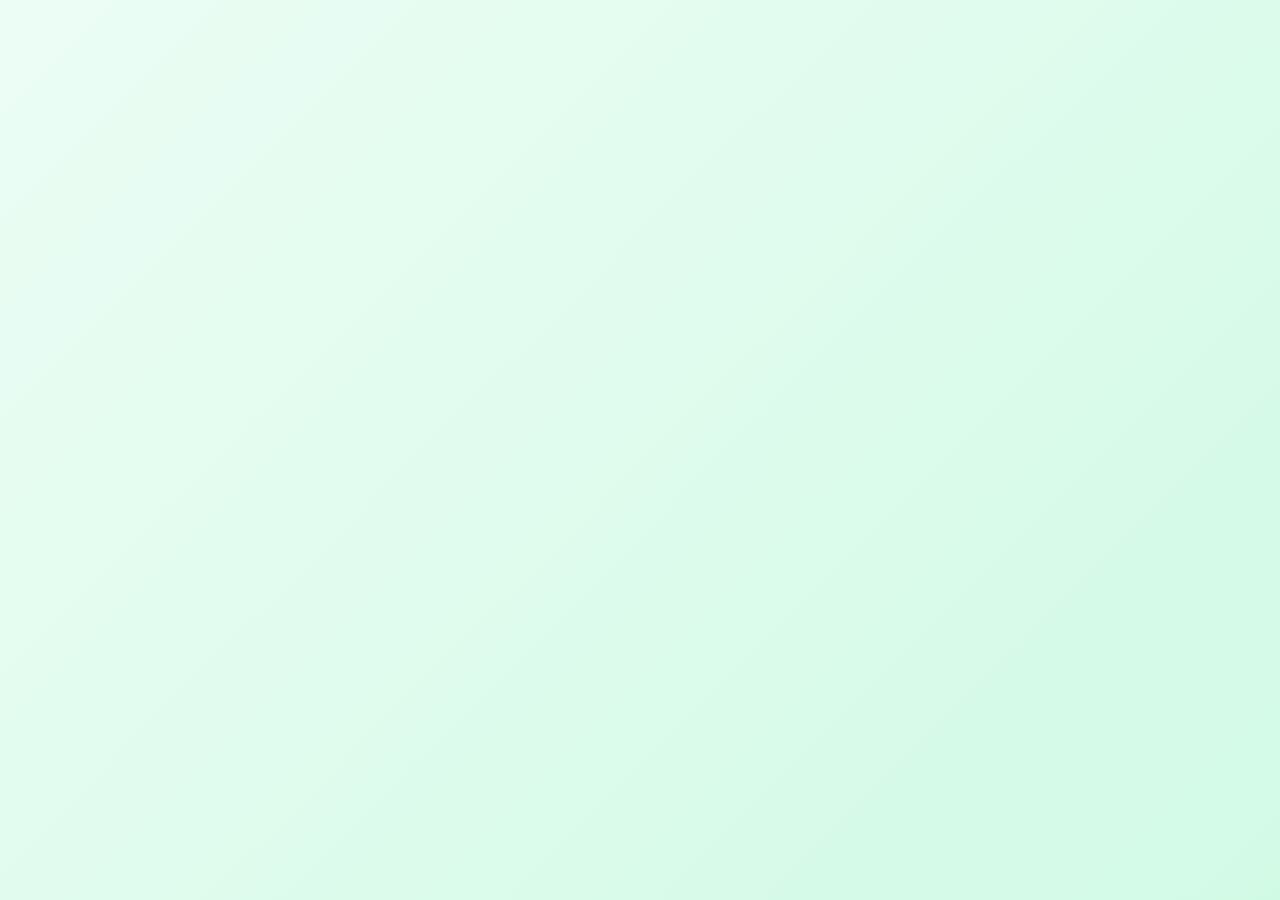
==== index.html @ f711725e "Add website files and login verification system" ====
<!DOCTYPE html>
<html lang="en">
<head>
    <meta charset="UTF-8">
    <meta name="viewport" content="width=device-width, initial-scale=1.0, viewport-fit=cover, user-scalable=yes">
    <meta name="apple-mobile-web-app-capable" content="yes">
    <meta name="apple-mobile-web-app-status-bar-style" content="black-translucent">
    <meta name="theme-color" content="#4ade80">
    <title>Serendib Investment Calculator</title>
    <!-- Google Fonts & Icons -->
    <link href="https://fonts.googleapis.com/css2?family=Inter:opsz,wght@14..32,300;14..32,400;14..32,500;14..32,600;14..32,700;14..32,800&display=swap" rel="stylesheet">
    <link rel="stylesheet" href="https://cdnjs.cloudflare.com/ajax/libs/font-awesome/6.0.0-beta3/css/all.min.css">
    <link rel="stylesheet" href="styles.css">
</head>
<body>

<!-- LOADING SCREEN -->
<div class="loading-overlay" id="loadingOverlay">
    <div class="glass-card">
        <div class="spinner-ring"></div>
        <h2 class="loading-title">Serendib</h2>
        <p class="loading-subtitle">Investment Calculator</p>
    </div>
</div>
<!-- LOGIN SCREEN -->
<div class="login-overlay" id="loginOverlay" style="display: none;">
    <div class="glass-card login-card">
        <div class="login-icon"><i class="fas fa-shield-halved"></i></div>
        <h2 class="login-title">Verification Required</h2>
        <p class="login-subtitle">Please enter your access code</p>
        
        <div class="input-group">
            <input type="text" id="verificationCode" placeholder="Enter Code (e.g. SGS0001)" autocomplete="off">
            <div class="error-msg" id="loginError">Invalid verification code</div>
        </div>
        
        <button id="loginBtn" class="login-btn">
            Verify & Enter <i class="fas fa-arrow-right"></i>
        </button>
        
        <p class="login-footer">Protected by Serendib Security</p>
    </div>
</div>

<div id="app-root"></div>

<script src="script.js"></script>
</body>
</html>
---- styles.css ----
* {
    margin: 0;
    padding: 0;
    box-sizing: border-box;
}

:root {
    --primary: #10b981;
    --secondary: #059669;
    --light: #ecfdf5;
    --lighter: #d1fae5;
}

body {
    font-family: 'Inter', sans-serif;
    background: linear-gradient(135deg, var(--light) 0%, var(--lighter) 100%);
    min-height: 100vh;
    overflow-x: hidden;
}

/* custom scrollbar */
::-webkit-scrollbar {
    width: 5px;
}
::-webkit-scrollbar-track {
    background: var(--lighter);
    border-radius: 10px;
}
::-webkit-scrollbar-thumb {
    background: var(--primary);
    border-radius: 10px;
}

/* ========= LOADING SCREEN ========= */
.loading-overlay {
    position: fixed;
    top: 0;
    left: 0;
    width: 100%;
    height: 100%;
    background: linear-gradient(135deg, var(--light) 0%, var(--lighter) 100%);
    z-index: 2000;
    display: flex;
    align-items: center;
    justify-content: center;
    animation: fadeOutLoader 0.6s ease-out 1.5s forwards;
}

.loading-overlay.hidden {
    opacity: 0;
    visibility: hidden;
    pointer-events: none;
}

@keyframes fadeOutLoader {
    0% {
        opacity: 1;
        visibility: visible;
    }
    100% {
        opacity: 0;
        visibility: hidden;
    }
}

/* Glassmorphism Card */
.glass-card {
    background: rgba(255, 255, 255, 0.95);
    backdrop-filter: blur(20px);
    -webkit-backdrop-filter: blur(20px);
    border: 1px solid rgba(255, 255, 255, 0.8);
    border-radius: 28px;
    padding: 2.8rem 2.2rem;
    text-align: center;
    box-shadow: 0 20px 60px rgba(0, 0, 0, 0.1), inset 0 1px 1px rgba(255, 255, 255, 0.6);
    max-width: 280px;
    width: 90%;
    animation: slideUpCard 0.7s cubic-bezier(0.34, 1.56, 0.64, 1) forwards;
}

@keyframes slideUpCard {
    0% {
        opacity: 0;
        transform: translateY(40px);
    }
    100% {
        opacity: 1;
        transform: translateY(0);
    }
}

/* Spinner Ring */
.spinner-ring {
    width: 70px;
    height: 70px;
    margin: 0 auto 1.5rem auto;
    border: 4px solid rgba(16, 185, 129, 0.2);
    border-radius: 50%;
    border-top: 4px solid var(--primary);
    border-right: 4px solid rgba(16, 185, 129, 0.5);
    animation: spinLoader 1s cubic-bezier(0.65, 0.23, 0.35, 0.77) infinite;
}

@keyframes spinLoader {
    0% { transform: rotate(0deg); }
    100% { transform: rotate(360deg); }
}

/* Loading Title */
.loading-title {
    font-size: 1.8rem;
    font-weight: 800;
    color: var(--secondary);
    margin: 0.6rem 0 0.2rem 0;
    letter-spacing: -0.5px;
    animation: fadeInText 0.7s ease-out 0.2s backwards;
}

/* Loading Subtitle */
.loading-subtitle {
    font-size: 0.95rem;
    color: var(--primary);
    font-weight: 600;
    margin: 0;
    letter-spacing: 0.3px;
    animation: fadeInText 0.7s ease-out 0.3s backwards;
}

@keyframes fadeInText {
    from { opacity: 0; }
    to { opacity: 1; }
}

/* Mobile Responsive */
@media(max-width: 768px) {
    .glass-card {
        padding: 2.4rem 2rem;
        max-width: 260px;
    }

    .spinner-ring {
        width: 60px;
        height: 60px;
        border: 3px solid rgba(16, 185, 129, 0.2);
        border-top: 3px solid var(--primary);
        border-right: 3px solid rgba(16, 185, 129, 0.5);
        margin-bottom: 1.2rem;
    }

    .loading-title {
        font-size: 1.6rem;
    }

    .loading-subtitle {
        font-size: 0.85rem;
    }
}

@media(max-width: 480px) {
    .glass-card {
        padding: 2rem 1.5rem;
        max-width: 240px;
        border-radius: 24px;
    }

    .spinner-ring {
        width: 50px;
        height: 50px;
        border: 3px solid rgba(16, 185, 129, 0.2);
        border-top: 3px solid var(--primary);
        border-right: 3px solid rgba(16, 185, 129, 0.5);
        margin-bottom: 1rem;
    }

    .loading-title {
        font-size: 1.4rem;
    }

    .loading-subtitle {
        font-size: 0.8rem;
    }
}

/* ========= MAIN APP ========= */
.app-container {
    max-width: 1400px;
    margin: 0 auto;
    padding: 2rem 1.8rem;
    opacity: 0;
    transform: translateY(25px);
    transition: opacity 0.7s cubic-bezier(0.2, 0.9, 0.4, 1.2), transform 0.7s ease;
    animation: slideUp 0.7s ease-out 1.8s forwards;
}

@keyframes slideUp {
    from {
        opacity: 0;
        transform: translateY(25px);
    }
    to {
        opacity: 1;
        transform: translateY(0);
    }
}

.app-container.visible {
    opacity: 1;
    transform: translateY(0);
}

/* Header minimal */
.brand-header {
    text-align: center;
    margin-bottom: 3.5rem;
}
.brand-header h1 {
    font-size: 2.4rem;
    font-weight: 800;
    background: linear-gradient(130deg, var(--secondary), var(--primary), #6fbf4c);
    -webkit-background-clip: text;
    background-clip: text;
    color: transparent;
    display: inline-flex;
    align-items: center;
    gap: 12px;
}
.brand-header h1 i {
    background: none;
    -webkit-background-clip: unset;
    color: #4caf50;
    font-size: 2rem;
}

/* 4 sections grid - only cards with icons and titles */
.plans-grid {
    display: grid;
    grid-template-columns: repeat(2, 1fr);
    gap: 2rem;
    margin-bottom: 2rem;
}

/* modern cards - clean, no calculation elements */
.plan-card {
    background: rgba(255, 255, 255, 0.96);
    backdrop-filter: blur(0px);
    border-radius: 2rem;
    padding: 2.5rem 1.5rem;
    box-shadow: 0 20px 35px -12px rgba(0, 0, 0, 0.08), 0 0 0 1px rgba(16, 185, 129, 0.2);
    transition: all 0.4s cubic-bezier(0.2, 0.9, 0.4, 1.1);
    cursor: pointer;
    position: relative;
    overflow: hidden;
    text-align: center;
    -webkit-tap-highlight-color: transparent;
    touch-action: manipulation;
    min-height: 320px;
    display: flex;
    flex-direction: column;
    justify-content: center;
    gap: 1rem;
}
.plan-card::before {
    content: '';
    position: absolute;
    top: 0;
    left: 0;
    width: 100%;
    height: 5px;
    background: linear-gradient(90deg, var(--primary), #86efac, var(--primary));
    transform: scaleX(0);
    transition: transform 0.5s ease;
}
.plan-card:hover::before {
    transform: scaleX(1);
}
.plan-card:hover {
    transform: translateY(-10px);
    box-shadow: 0 30px 40px -16px rgba(16, 185, 129, 0.4);
    border-color: #86efac;
}

/* icon section - prominent */
.icon-wrapper {
    display: flex;
    justify-content: center;
    margin-bottom: 1.5rem;
}
.plan-icon-bg {
    background: #efffeb;
    width: 100px;
    height: 100px;
    display: flex;
    align-items: center;
    justify-content: center;
    border-radius: 50px;
    transition: all 0.4s cubic-bezier(0.34, 1.2, 0.64, 1);
    box-shadow: 0 12px 20px rgba(74,222,128,0.2);
}
.plan-card:hover .plan-icon-bg {
    transform: scale(1.08) rotate(2deg);
    background: #e2fcdb;
    box-shadow: 0 18px 28px rgba(74,222,128,0.3);
}
.plan-icon-bg i {
    font-size: 3.5rem;
    transition: transform 0.3s;
}
.plan-card:hover .plan-icon-bg i {
    transform: scale(1.05);
}

.plan-title {
    text-align: center;
    font-size: 1.7rem;
    font-weight: 700;
    margin-top: 1rem;
    color: #1f3b1a;
    letter-spacing: -0.3px;
    position: relative;
}

/* subtle glow effect on title */
.plan-title::after {
    content: '';
    position: absolute;
    bottom: -8px;
    left: 50%;
    transform: translateX(-50%);
    width: 40px;
    height: 3px;
    background: #4ade80;
    border-radius: 3px;
    opacity: 0;
    transition: opacity 0.3s ease, width 0.3s ease;
}
.plan-card:hover .plan-title::after {
    opacity: 1;
    width: 60px;
}

/* Click Here Text */
.click-text {
    font-size: 0.85rem;
    font-weight: 700;
    color: var(--primary);
    text-transform: uppercase;
    letter-spacing: 1.2px;
    animation: fadeInUp 0.6s cubic-bezier(0.34, 1.56, 0.64, 1) 0.2s backwards;
    opacity: 0.8;
    transition: opacity 0.3s ease;
}

.plan-card:hover .click-text {
    opacity: 1;
}

@keyframes fadeInUp {
    from {
        opacity: 0;
        transform: translateY(10px);
    }
    to {
        opacity: 0.8;
        transform: translateY(0);
    }
}

/* minimal footer */
.minimal-footer {
    text-align: center;
    margin-top: 3rem;
    font-size: 0.7rem;
    color: #7fa06b;
    opacity: 0.7;
    letter-spacing: 0.5px;
}

/* responsive design */
/* Tablet landscape & large devices */
@media (max-width: 1100px) {
    .plans-grid {
        grid-template-columns: repeat(2, 1fr);
        gap: 1.8rem;
    }
    .app-container {
        padding: 1.8rem;
    }
    .plan-icon-bg {
        width: 85px;
        height: 85px;
    }
    .plan-icon-bg i {
        font-size: 3rem;
    }
    .plan-title {
        font-size: 1.5rem;
    }
}

/* Tablet portrait */
@media (max-width: 768px) {
    .app-container {
        padding: 1.5rem 1rem;
    }
    .brand-header {
        margin-bottom: 2.5rem;
    }
    .brand-header h1 {
        font-size: 2rem;
    }
    .plan-card {
        padding: 1.8rem 1.3rem;
    }
}

/* Mobile landscape */
@media (max-width: 900px) and (orientation: landscape) {
    .app-container {
        padding: 0.8rem;
    }
    .brand-header {
        margin-bottom: 1rem;
    }
    .plan-card {
        padding: 1.2rem 1rem;
    }
}

/* Mobile - small phones */
@media (max-width: 650px) {
    body {
        padding: 10px;
    }

    .app-container {
        padding: 1rem 0.8rem;
    }

    .plans-grid {
        grid-template-columns: 1fr;
        gap: 1.2rem;
        margin-bottom: 1.5rem;
    }

    .plan-card {
        padding: 1.6rem 1.2rem;
        border-radius: 1.2rem;
    }

    .plan-card:hover {
        transform: translateY(-5px) !important;
    }

    .brand-header {
        margin-bottom: 2rem;
    }

    .brand-header h1 {
        font-size: 1.5rem;
        gap: 8px;
    }

    .brand-header h1 i {
        font-size: 1.4rem;
    }

    .plan-icon-bg {
        width: 80px;
        height: 80px;
    }

    .plan-icon-bg i {
        font-size: 2.8rem;
    }

    .plan-title {
        font-size: 1.4rem;
    }

    .minimal-footer {
        margin-top: 1.5rem;
        font-size: 0.7rem;
    }
}

/* Extra small devices */
@media (max-width: 480px) {
    body {
        padding: 6px;
    }

    .app-container {
        padding: 0.8rem 0.6rem;
    }

    .brand-header h1 {
        font-size: 1.3rem;
    }

    .plan-icon-bg {
        width: 75px;
        height: 75px;
    }

    .plan-title {
        font-size: 1.2rem;
    }
}

/* page transition animation */
.fade-transition {
    animation: pageReveal 0.6s cubic-bezier(0.2, 0.9, 0.4, 1.1) forwards;
}
@keyframes pageReveal {
    from {
        opacity: 0;
        transform: translateY(20px);
    }
    to {
        opacity: 1;
        transform: translateY(0);
    }
}

/* additional interactive pulse on cards (optional) */
@keyframes cardPulse {
    0% { box-shadow: 0 0 0 0 rgba(74, 222, 128, 0.4); }
    70% { box-shadow: 0 0 0 12px rgba(74, 222, 128, 0); }
    100% { box-shadow: 0 0 0 0 rgba(74, 222, 128, 0); }
}
.plan-card:active {
    animation: cardPulse 0.4s ease-out;
}

@keyframes cardGlowIn {
    0% {
        opacity: 0;
        transform: translateY(30px) scale(0.96);
    }
    100% {
        opacity: 1;
        transform: translateY(0) scale(1);
    }
}

/* ========= LOGIN SCREEN ========= */
.login-overlay {
    position: fixed;
    top: 0;
    left: 0;
    width: 100%;
    height: 100%;
    background: linear-gradient(135deg, var(--light) 0%, var(--lighter) 100%);
    z-index: 1500;
    display: flex;
    align-items: center;
    justify-content: center;
    opacity: 1;
    transition: opacity 0.5s ease;
}

.login-card {
    max-width: 400px;
    width: 90%;
    padding: 3.5rem 2.5rem;
}

.login-icon {
    font-size: 3.5rem;
    color: var(--primary);
    margin-bottom: 1.5rem;
    animation: iconBounce 2s infinite ease-in-out;
}

@keyframes iconBounce {
    0%, 100% { transform: translateY(0); }
    50% { transform: translateY(-10px); }
}

.input-group {
    margin: 2rem 0;
    position: relative;
}

#verificationCode {
    width: 100%;
    padding: 1.2rem 1.5rem;
    border-radius: 1rem;
    border: 2px solid rgba(16, 185, 129, 0.1);
    background: rgba(255, 255, 255, 0.8);
    font-size: 1.1rem;
    font-weight: 600;
    color: var(--secondary);
    text-align: center;
    letter-spacing: 1px;
    transition: all 0.3s ease;
    outline: none;
}

#verificationCode:focus {
    border-color: var(--primary);
    background: #fff;
    box-shadow: 0 0 0 4px rgba(16, 185, 129, 0.1);
}

.error-msg {
    color: #ef4444;
    font-size: 0.85rem;
    font-weight: 600;
    margin-top: 0.8rem;
    opacity: 0;
    transform: translateY(-5px);
    transition: all 0.3s ease;
    pointer-events: none;
}

.error-msg.visible {
    opacity: 1;
    transform: translateY(0);
}

.login-btn {
    width: 100%;
    padding: 1.2rem;
    border: none;
    border-radius: 1rem;
    background: linear-gradient(135deg, var(--primary), var(--secondary));
    color: white;
    font-size: 1.1rem;
    font-weight: 700;
    cursor: pointer;
    transition: all 0.3s cubic-bezier(0.2, 0.9, 0.3, 1.2);
    display: flex;
    align-items: center;
    justify-content: center;
    gap: 10px;
}

.login-btn:hover {
    transform: translateY(-3px) scale(1.02);
    box-shadow: 0 15px 30px rgba(16, 185, 129, 0.3);
}

.login-btn:active {
    transform: translateY(0) scale(0.98);
}

.login-footer {
    margin-top: 2rem;
    font-size: 0.8rem;
    color: #94a3b8;
    font-weight: 500;
}

@keyframes shake {
    0%, 100% { transform: translateX(0); }
    10%, 30%, 50%, 70%, 90% { transform: translateX(-5px); }
    20%, 40%, 60%, 80% { transform: translateX(5px); }
}

.shake {
    animation: shake 0.5s cubic-bezier(.36,.07,.19,.97) both;
    border-color: #ef4444 !important;
}

@media(max-width: 480px) {
    .login-card {
        padding: 2.5rem 1.5rem;
    }
    .login-icon {
        font-size: 2.5rem;
    }
    .login-title {
        font-size: 1.5rem;
    }
}
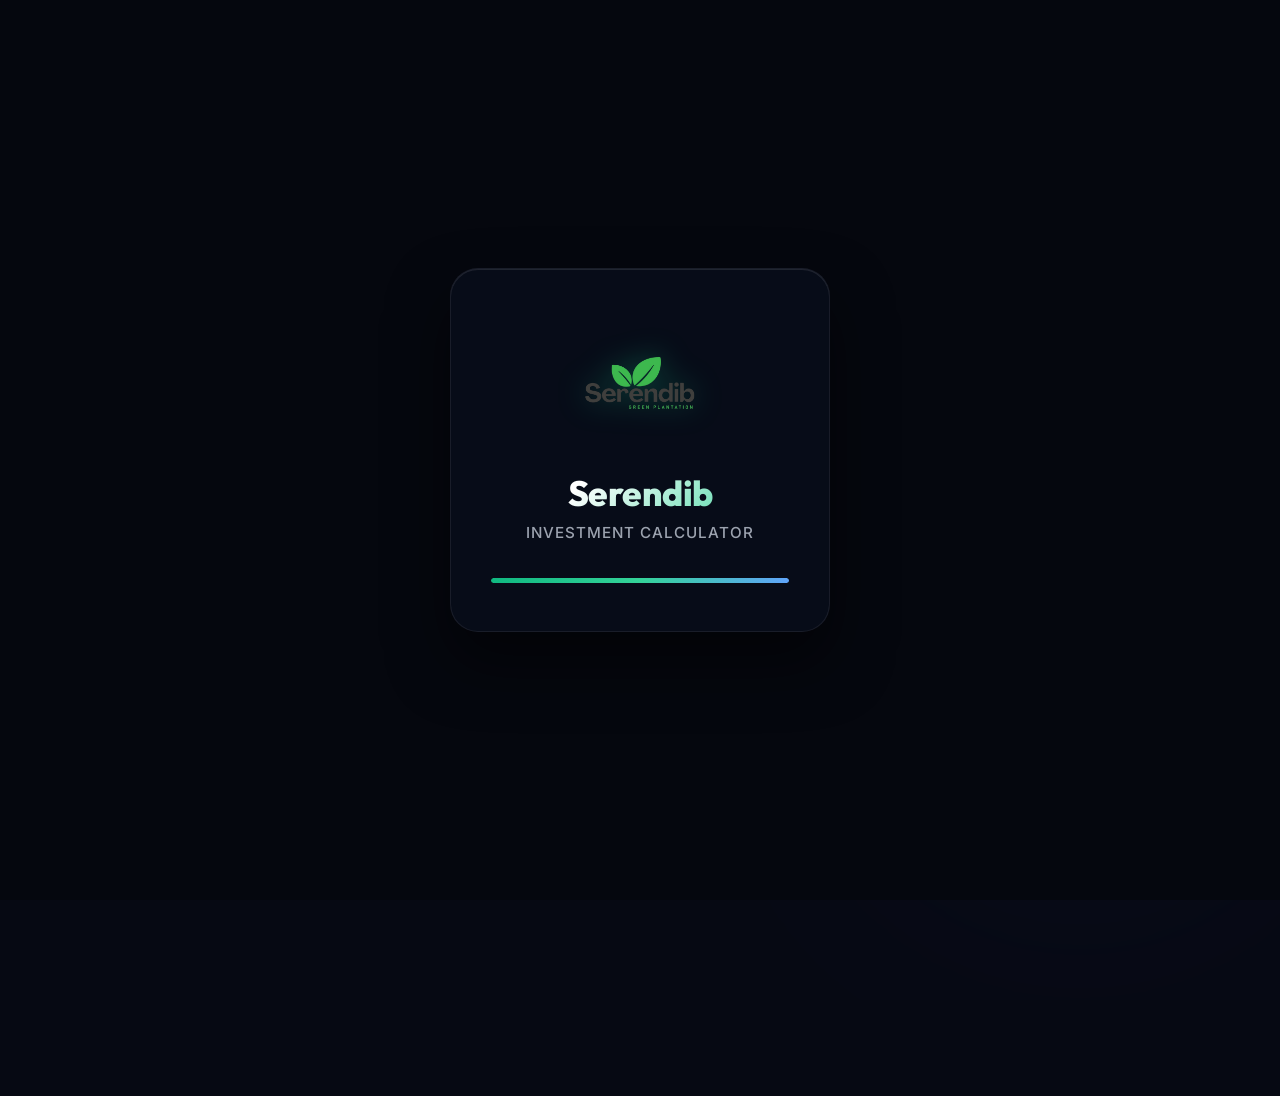
==== commit 5a0b156d: "change interface" ====
--- a/index.html
+++ b/index.html
@@ -5,11 +5,12 @@
     <meta name="viewport" content="width=device-width, initial-scale=1.0, viewport-fit=cover, user-scalable=yes">
     <meta name="apple-mobile-web-app-capable" content="yes">
     <meta name="apple-mobile-web-app-status-bar-style" content="black-translucent">
-    <meta name="theme-color" content="#4ade80">
-    <title>Serendib Investment Calculator</title>
+    <meta name="theme-color" content="#060913">
+    <meta name="description" content="Welcome to Serendib Wealth Hub. Dynamic financial portfolio calculators and investment planners for High Profit, Green Saving, Silver, and Gold premium plans.">
+    <title>Serendib Wealth Hub - Premium Investment & Portfolio Planner</title>
     <!-- Google Fonts & Icons -->
-    <link href="https://fonts.googleapis.com/css2?family=Inter:opsz,wght@14..32,300;14..32,400;14..32,500;14..32,600;14..32,700;14..32,800&display=swap" rel="stylesheet">
-    <link rel="stylesheet" href="https://cdnjs.cloudflare.com/ajax/libs/font-awesome/6.0.0-beta3/css/all.min.css">
+    <link href="https://fonts.googleapis.com/css2?family=Inter:opsz,wght@14..32,300;14..32,400;14..32,500;14..32,600;14..32,700;14..32,800&family=Outfit:wght@300;400;500;600;700;800;900&display=swap" rel="stylesheet">
+    <link rel="stylesheet" href="https://cdnjs.cloudflare.com/ajax/libs/font-awesome/6.4.0/css/all.min.css">
     <link rel="stylesheet" href="styles.css">
 </head>
 <body>
@@ -17,20 +18,27 @@
 <!-- LOADING SCREEN -->
 <div class="loading-overlay" id="loadingOverlay">
     <div class="glass-card">
-        <div class="spinner-ring"></div>
+        <div class="login-icon">
+            <img src="images/logo.png" alt="Serendib Logo" class="login-logo loading-logo-pulse">
+        </div>
         <h2 class="loading-title">Serendib</h2>
         <p class="loading-subtitle">Investment Calculator</p>
+        <div class="loading-progress-container">
+            <div class="loading-progress-bar" id="loadingProgressBar"></div>
+        </div>
     </div>
 </div>
 <!-- LOGIN SCREEN -->
 <div class="login-overlay" id="loginOverlay" style="display: none;">
     <div class="glass-card login-card">
-        <div class="login-icon"><i class="fas fa-shield-halved"></i></div>
+        <div class="login-icon">
+            <img src="images/logo.png" alt="Serendib Logo" class="login-logo">
+        </div>
         <h2 class="login-title">Verification Required</h2>
         <p class="login-subtitle">Please enter your access code</p>
         
         <div class="input-group">
-            <input type="text" id="verificationCode" placeholder="Enter Code (e.g. SGS0001)" autocomplete="off">
+            <input type="text" id="verificationCode" placeholder="Enter Code (e.g. SGS700)" autocomplete="off">
             <div class="error-msg" id="loginError">Invalid verification code</div>
         </div>
         
--- a/styles.css
+++ b/styles.css
@@ -1,3 +1,5 @@
+@import url('https://fonts.googleapis.com/css2?family=Outfit:wght@300;400;500;600;700;800;900&family=Inter:wght@300;400;500;600;700;800&display=swap');
+
 * {
     margin: 0;
     padding: 0;
@@ -5,45 +7,101 @@
 }
 
 :root {
+    --bg-dark: #060913;
+    --card-bg: rgba(13, 20, 37, 0.45);
+    --card-border: rgba(255, 255, 255, 0.07);
+    --card-border-hover: rgba(16, 185, 129, 0.4);
+    
     --primary: #10b981;
+    --primary-hover: #34d399;
+    --primary-glow: rgba(16, 185, 129, 0.25);
     --secondary: #059669;
-    --light: #ecfdf5;
-    --lighter: #d1fae5;
+    
+    --text-main: #f3f4f6;
+    --text-muted: #9ca3af;
+    --text-emerald: #34d399;
+    
+    --gold: #fbbf24;
+    --gold-glow: rgba(251, 191, 36, 0.15);
+    
+    --silver: #a1a1aa;
+    --silver-glow: rgba(161, 161, 170, 0.15);
+    
+    --orange: #f59e0b;
+    --orange-glow: rgba(245, 158, 11, 0.15);
 }
 
 body {
     font-family: 'Inter', sans-serif;
-    background: linear-gradient(135deg, var(--light) 0%, var(--lighter) 100%);
+    background: var(--bg-dark);
+    color: var(--text-main);
     min-height: 100vh;
     overflow-x: hidden;
-}
-
-/* custom scrollbar */
+    position: relative;
+}
+
+/* Background glowing mesh circles */
+body::before, body::after {
+    content: '';
+    position: absolute;
+    width: 600px;
+    height: 600px;
+    border-radius: 50%;
+    z-index: -2;
+    filter: blur(140px);
+    opacity: 0.35;
+    pointer-events: none;
+    animation: backgroundBlobFloat 25s infinite alternate ease-in-out;
+}
+
+body::before {
+    top: -100px;
+    left: -100px;
+    background: radial-gradient(circle, rgba(16, 185, 129, 0.25) 0%, rgba(5, 150, 105, 0) 70%);
+}
+
+body::after {
+    bottom: -100px;
+    right: -100px;
+    background: radial-gradient(circle, rgba(99, 102, 241, 0.2) 0%, rgba(99, 102, 241, 0) 70%);
+    animation-delay: -10s;
+}
+
+@keyframes backgroundBlobFloat {
+    0% { transform: translate(0, 0) scale(1); }
+    50% { transform: translate(80px, 60px) scale(1.15); }
+    100% { transform: translate(-40px, 100px) scale(0.9); }
+}
+
+/* Custom Scrollbar */
 ::-webkit-scrollbar {
-    width: 5px;
+    width: 6px;
 }
 ::-webkit-scrollbar-track {
-    background: var(--lighter);
+    background: #090e1a;
+}
+::-webkit-scrollbar-thumb {
+    background: rgba(16, 185, 129, 0.3);
     border-radius: 10px;
 }
-::-webkit-scrollbar-thumb {
+::-webkit-scrollbar-thumb:hover {
     background: var(--primary);
-    border-radius: 10px;
-}
-
-/* ========= LOADING SCREEN ========= */
+}
+
+/* ========= LOADING OVERLAY ========= */
 .loading-overlay {
     position: fixed;
     top: 0;
     left: 0;
     width: 100%;
     height: 100%;
-    background: linear-gradient(135deg, var(--light) 0%, var(--lighter) 100%);
-    z-index: 2000;
+    background: #05070e;
+    z-index: 9999;
     display: flex;
     align-items: center;
     justify-content: center;
-    animation: fadeOutLoader 0.6s ease-out 1.5s forwards;
+    overflow: hidden;
+    transition: opacity 0.6s cubic-bezier(0.25, 1, 0.5, 1), visibility 0.6s;
 }
 
 .loading-overlay.hidden {
@@ -52,155 +110,248 @@
     pointer-events: none;
 }
 
-@keyframes fadeOutLoader {
-    0% {
-        opacity: 1;
-        visibility: visible;
-    }
-    100% {
-        opacity: 0;
-        visibility: hidden;
-    }
-}
-
-/* Glassmorphism Card */
+/* Modern loading glass card */
 .glass-card {
-    background: rgba(255, 255, 255, 0.95);
-    backdrop-filter: blur(20px);
-    -webkit-backdrop-filter: blur(20px);
-    border: 1px solid rgba(255, 255, 255, 0.8);
+    background: rgba(10, 16, 32, 0.65);
+    backdrop-filter: blur(25px);
+    -webkit-backdrop-filter: blur(25px);
+    border: 1px solid var(--card-border);
     border-radius: 28px;
-    padding: 2.8rem 2.2rem;
+    padding: 3rem 2.5rem;
     text-align: center;
-    box-shadow: 0 20px 60px rgba(0, 0, 0, 0.1), inset 0 1px 1px rgba(255, 255, 255, 0.6);
-    max-width: 280px;
+    box-shadow: 0 30px 60px rgba(0, 0, 0, 0.5), inset 0 1px 0 rgba(255, 255, 255, 0.1);
+    max-width: 380px;
     width: 90%;
-    animation: slideUpCard 0.7s cubic-bezier(0.34, 1.56, 0.64, 1) forwards;
-}
-
-@keyframes slideUpCard {
-    0% {
-        opacity: 0;
-        transform: translateY(40px);
-    }
-    100% {
-        opacity: 1;
-        transform: translateY(0);
-    }
-}
-
-/* Spinner Ring */
-.spinner-ring {
-    width: 70px;
-    height: 70px;
-    margin: 0 auto 1.5rem auto;
-    border: 4px solid rgba(16, 185, 129, 0.2);
-    border-radius: 50%;
-    border-top: 4px solid var(--primary);
-    border-right: 4px solid rgba(16, 185, 129, 0.5);
-    animation: spinLoader 1s cubic-bezier(0.65, 0.23, 0.35, 0.77) infinite;
-}
-
-@keyframes spinLoader {
-    0% { transform: rotate(0deg); }
-    100% { transform: rotate(360deg); }
-}
-
-/* Loading Title */
+    transform: translateY(0);
+    animation: subtleCardEntrance 0.8s cubic-bezier(0.34, 1.56, 0.64, 1) forwards;
+}
+
+@keyframes subtleCardEntrance {
+    0% { opacity: 0; transform: translateY(30px); }
+    100% { opacity: 1; transform: translateY(0); }
+}
+
+.login-icon {
+    display: flex;
+    justify-content: center;
+    align-items: center;
+    margin-bottom: 1.5rem;
+}
+
+.login-logo {
+    width: 130px;
+    height: auto;
+    filter: drop-shadow(0 0 15px rgba(16, 185, 129, 0.35));
+}
+
+.loading-logo-pulse {
+    animation: logoBreathing 2.2s infinite ease-in-out;
+}
+
+@keyframes logoBreathing {
+    0%, 100% { transform: scale(1); filter: drop-shadow(0 0 12px rgba(16, 185, 129, 0.3)); }
+    50% { transform: scale(1.05); filter: drop-shadow(0 0 25px rgba(16, 185, 129, 0.55)); }
+}
+
 .loading-title {
-    font-size: 1.8rem;
+    font-family: 'Outfit', sans-serif;
+    font-size: 2.2rem;
     font-weight: 800;
-    color: var(--secondary);
-    margin: 0.6rem 0 0.2rem 0;
+    background: linear-gradient(135deg, #ffffff 30%, #34d399 100%);
+    -webkit-background-clip: text;
+    background-clip: text;
+    color: transparent;
+    margin: 0.5rem 0;
     letter-spacing: -0.5px;
-    animation: fadeInText 0.7s ease-out 0.2s backwards;
-}
-
-/* Loading Subtitle */
+}
+
 .loading-subtitle {
     font-size: 0.95rem;
-    color: var(--primary);
+    color: var(--text-muted);
+    font-weight: 500;
+    letter-spacing: 1px;
+    text-transform: uppercase;
+}
+
+.loading-progress-container {
+    width: 100%;
+    height: 5px;
+    background: rgba(255, 255, 255, 0.05);
+    border-radius: 10px;
+    margin-top: 2.2rem;
+    overflow: hidden;
+    position: relative;
+}
+
+.loading-progress-bar {
+    height: 100%;
+    width: 0%;
+    background: linear-gradient(90deg, #10b981, #34d399, #60a5fa);
+    border-radius: 10px;
+    box-shadow: 0 0 12px var(--primary);
+    transition: width 0.1s linear;
+}
+
+/* ========= LOGIN / VERIFICATION SCREEN ========= */
+.login-overlay {
+    position: fixed;
+    top: 0;
+    left: 0;
+    width: 100%;
+    height: 100%;
+    background: var(--bg-dark);
+    z-index: 1500;
+    display: flex;
+    align-items: center;
+    justify-content: center;
+    opacity: 1;
+    transition: opacity 0.5s cubic-bezier(0.25, 1, 0.5, 1);
+}
+
+.login-card {
+    max-width: 440px;
+    width: 90%;
+    padding: 3.5rem 2.8rem;
+    background: rgba(10, 16, 32, 0.7);
+    backdrop-filter: blur(35px);
+    -webkit-backdrop-filter: blur(35px);
+    border: 1px solid var(--card-border);
+    box-shadow: 0 40px 80px rgba(0, 0, 0, 0.6), inset 0 1px 0 rgba(255,255,255,0.05);
+}
+
+.login-title {
+    font-family: 'Outfit', sans-serif;
+    font-size: 1.8rem;
+    font-weight: 700;
+    color: #ffffff;
+    margin-top: 1rem;
+}
+
+.login-subtitle {
+    color: var(--text-muted);
+    font-size: 0.95rem;
+    margin-top: 0.4rem;
+}
+
+.input-group {
+    margin: 2.2rem 0;
+    position: relative;
+}
+
+#verificationCode {
+    width: 100%;
+    padding: 1.2rem;
+    border-radius: 14px;
+    border: 1.5px solid rgba(255, 255, 255, 0.1);
+    background: rgba(255, 255, 255, 0.03);
+    font-size: 1.2rem;
+    font-weight: 700;
+    color: #ffffff;
+    text-align: center;
+    letter-spacing: 3px;
+    transition: all 0.3s ease;
+    outline: none;
+    font-family: 'Outfit', sans-serif;
+}
+
+#verificationCode:focus {
+    border-color: var(--primary);
+    background: rgba(16, 185, 129, 0.05);
+    box-shadow: 0 0 0 4px rgba(16, 185, 129, 0.15);
+}
+
+#verificationCode::placeholder {
+    letter-spacing: 0.5px;
+    font-weight: 400;
+    font-size: 0.95rem;
+    color: rgba(255, 255, 255, 0.25);
+}
+
+.error-msg {
+    color: #f87171;
+    font-size: 0.85rem;
     font-weight: 600;
-    margin: 0;
-    letter-spacing: 0.3px;
-    animation: fadeInText 0.7s ease-out 0.3s backwards;
-}
-
-@keyframes fadeInText {
-    from { opacity: 0; }
-    to { opacity: 1; }
-}
-
-/* Mobile Responsive */
-@media(max-width: 768px) {
-    .glass-card {
-        padding: 2.4rem 2rem;
-        max-width: 260px;
-    }
-
-    .spinner-ring {
-        width: 60px;
-        height: 60px;
-        border: 3px solid rgba(16, 185, 129, 0.2);
-        border-top: 3px solid var(--primary);
-        border-right: 3px solid rgba(16, 185, 129, 0.5);
-        margin-bottom: 1.2rem;
-    }
-
-    .loading-title {
-        font-size: 1.6rem;
-    }
-
-    .loading-subtitle {
-        font-size: 0.85rem;
-    }
-}
-
-@media(max-width: 480px) {
-    .glass-card {
-        padding: 2rem 1.5rem;
-        max-width: 240px;
-        border-radius: 24px;
-    }
-
-    .spinner-ring {
-        width: 50px;
-        height: 50px;
-        border: 3px solid rgba(16, 185, 129, 0.2);
-        border-top: 3px solid var(--primary);
-        border-right: 3px solid rgba(16, 185, 129, 0.5);
-        margin-bottom: 1rem;
-    }
-
-    .loading-title {
-        font-size: 1.4rem;
-    }
-
-    .loading-subtitle {
-        font-size: 0.8rem;
-    }
-}
-
-/* ========= MAIN APP ========= */
+    margin-top: 0.8rem;
+    opacity: 0;
+    transform: translateY(-5px);
+    transition: all 0.3s cubic-bezier(0.25, 1, 0.5, 1);
+    pointer-events: none;
+}
+
+.error-msg.visible {
+    opacity: 1;
+    transform: translateY(0);
+}
+
+.login-btn {
+    width: 100%;
+    padding: 1.2rem;
+    border: none;
+    border-radius: 14px;
+    background: linear-gradient(135deg, var(--primary), var(--secondary));
+    color: white;
+    font-size: 1.1rem;
+    font-weight: 700;
+    cursor: pointer;
+    transition: all 0.3s cubic-bezier(0.2, 0.9, 0.3, 1.25);
+    display: flex;
+    align-items: center;
+    justify-content: center;
+    gap: 10px;
+    box-shadow: 0 8px 20px rgba(16, 185, 129, 0.25);
+}
+
+.login-btn:hover {
+    transform: translateY(-2px);
+    box-shadow: 0 15px 30px rgba(16, 185, 129, 0.45);
+}
+
+.login-btn:active {
+    transform: translateY(0);
+}
+
+.login-footer {
+    margin-top: 2rem;
+    font-size: 0.8rem;
+    color: rgba(255, 255, 255, 0.3);
+    font-weight: 500;
+    text-transform: uppercase;
+    letter-spacing: 1px;
+}
+
+/* Input Shake on failure */
+@keyframes shake {
+    0%, 100% { transform: translateX(0); }
+    20%, 60% { transform: translateX(-6px); }
+    40%, 80% { transform: translateX(6px); }
+}
+
+.shake {
+    animation: shake 0.4s ease-in-out;
+    border-color: #f87171 !important;
+    background: rgba(248, 113, 113, 0.05) !important;
+}
+
+/* Success transition animations */
+.login-card.success-anim {
+    animation: loginSuccessHide 0.7s cubic-bezier(0.34, 1.56, 0.64, 1) forwards;
+    pointer-events: none;
+}
+
+@keyframes loginSuccessHide {
+    0% { transform: scale(1); opacity: 1; }
+    30% { transform: scale(1.04); opacity: 1; filter: brightness(1.2); }
+    100% { transform: scale(0.92); opacity: 0; filter: blur(15px); }
+}
+
+/* ========= MAIN PORTAL INTERFACE ========= */
 .app-container {
-    max-width: 1400px;
+    max-width: 1200px;
     margin: 0 auto;
-    padding: 2rem 1.8rem;
+    padding: 2.5rem 1.8rem;
     opacity: 0;
-    transform: translateY(25px);
-    transition: opacity 0.7s cubic-bezier(0.2, 0.9, 0.4, 1.2), transform 0.7s ease;
-    animation: slideUp 0.7s ease-out 1.8s forwards;
-}
-
-@keyframes slideUp {
-    from {
-        opacity: 0;
-        transform: translateY(25px);
-    }
-    to {
-        opacity: 1;
-        transform: translateY(0);
-    }
+    transform: translateY(20px);
+    transition: opacity 0.8s cubic-bezier(0.23, 1, 0.32, 1), transform 0.8s cubic-bezier(0.23, 1, 0.32, 1);
 }
 
 .app-container.visible {
@@ -208,309 +359,476 @@
     transform: translateY(0);
 }
 
-/* Header minimal */
+/* Redesigned Brand Header */
 .brand-header {
-    text-align: center;
-    margin-bottom: 3.5rem;
-}
+    display: flex;
+    align-items: center;
+    justify-content: space-between;
+    margin-bottom: 2.8rem;
+    flex-wrap: wrap;
+    gap: 1.5rem;
+    border-bottom: 1px solid rgba(255, 255, 255, 0.05);
+    padding-bottom: 1.5rem;
+}
+
+.brand-title-group {
+    display: flex;
+    align-items: center;
+    gap: 14px;
+}
+
+.main-logo {
+    height: 54px;
+    width: auto;
+    filter: drop-shadow(0 0 10px rgba(16, 185, 129, 0.3));
+    animation: logoEntrance 0.8s cubic-bezier(0.23, 1, 0.32, 1);
+}
+
+@keyframes logoEntrance {
+    0% { opacity: 0; transform: scale(0.8) rotate(-10deg); }
+    100% { opacity: 1; transform: scale(1) rotate(0); }
+}
+
 .brand-header h1 {
-    font-size: 2.4rem;
+    font-family: 'Outfit', sans-serif;
+    font-size: 2.1rem;
     font-weight: 800;
-    background: linear-gradient(130deg, var(--secondary), var(--primary), #6fbf4c);
+    background: linear-gradient(130deg, #ffffff 40%, #10b981 100%);
     -webkit-background-clip: text;
     background-clip: text;
     color: transparent;
-    display: inline-flex;
-    align-items: center;
-    gap: 12px;
-}
-.brand-header h1 i {
-    background: none;
-    -webkit-background-clip: unset;
-    color: #4caf50;
-    font-size: 2rem;
-}
-
-/* 4 sections grid - only cards with icons and titles */
+}
+
+/* Header Session Badge info */
+.client-session-card {
+    display: flex;
+    align-items: center;
+    gap: 10px;
+    background: rgba(16, 185, 129, 0.08);
+    border: 1px solid rgba(16, 185, 129, 0.2);
+    padding: 0.6rem 1.2rem;
+    border-radius: 12px;
+    font-size: 0.85rem;
+    color: #a7f3d0;
+    font-weight: 600;
+}
+
+.client-session-card i {
+    color: var(--primary);
+    font-size: 1rem;
+}
+
+/* PORTFOLIO CALCULATOR WIDGET */
+.portfolio-planner-card {
+    background: rgba(13, 22, 45, 0.55);
+    backdrop-filter: blur(20px);
+    -webkit-backdrop-filter: blur(20px);
+    border: 1px solid var(--card-border);
+    border-radius: 24px;
+    padding: 2.5rem;
+    margin-bottom: 3rem;
+    box-shadow: 0 25px 50px -12px rgba(0, 0, 0, 0.4);
+    position: relative;
+    overflow: hidden;
+}
+
+.portfolio-planner-card::before {
+    content: '';
+    position: absolute;
+    top: 0;
+    left: 0;
+    width: 100%;
+    height: 4px;
+    background: linear-gradient(90deg, var(--primary), var(--secondary), var(--primary));
+}
+
+.planner-header {
+    margin-bottom: 2rem;
+}
+
+.planner-title {
+    font-family: 'Outfit', sans-serif;
+    font-size: 1.45rem;
+    font-weight: 700;
+    color: #ffffff;
+    display: flex;
+    align-items: center;
+    gap: 10px;
+}
+
+.planner-title i {
+    color: var(--primary);
+}
+
+.planner-subtitle {
+    font-size: 0.9rem;
+    color: var(--text-muted);
+    margin-top: 0.3rem;
+}
+
+/* Calculator Bloomberg-style Inputs */
+.calculator-input-row {
+    display: flex;
+    align-items: center;
+    gap: 2rem;
+    flex-wrap: wrap;
+}
+
+.input-container-block {
+    flex: 1;
+    min-width: 320px;
+}
+
+.input-label-row {
+    display: flex;
+    justify-content: space-between;
+    align-items: center;
+    margin-bottom: 0.8rem;
+}
+
+.input-label-row label {
+    font-size: 0.85rem;
+    font-weight: 700;
+    text-transform: uppercase;
+    letter-spacing: 0.8px;
+    color: var(--text-muted);
+}
+
+.active-amount-pill {
+    background: rgba(16, 185, 129, 0.12);
+    color: var(--text-emerald);
+    padding: 0.3rem 0.8rem;
+    border-radius: 20px;
+    font-size: 0.8rem;
+    font-weight: 700;
+    border: 1px solid rgba(16, 185, 129, 0.25);
+}
+
+.terminal-input-wrapper {
+    display: flex;
+    align-items: center;
+    background: rgba(4, 7, 16, 0.65);
+    border: 1.5px solid rgba(255, 255, 255, 0.08);
+    border-radius: 16px;
+    padding: 0.4rem 1.2rem;
+    transition: all 0.3s ease;
+}
+
+.terminal-input-wrapper:focus-within {
+    border-color: var(--primary);
+    box-shadow: 0 0 0 4px rgba(16, 185, 129, 0.15);
+}
+
+.currency-tag {
+    font-size: 1.2rem;
+    font-weight: 800;
+    color: var(--primary);
+    margin-right: 12px;
+}
+
+.terminal-input {
+    width: 100%;
+    background: transparent;
+    border: none;
+    color: #ffffff;
+    font-size: 1.5rem;
+    font-weight: 800;
+    outline: none;
+    font-family: 'Outfit', sans-serif;
+    letter-spacing: 0.5px;
+}
+
+/* Slider Controls */
+.slider-control-block {
+    flex: 1;
+    min-width: 320px;
+}
+
+.slider-container {
+    margin-top: 1rem;
+}
+
+.custom-range-slider {
+    -webkit-appearance: none;
+    appearance: none;
+    width: 100%;
+    height: 6px;
+    border-radius: 10px;
+    background: rgba(255, 255, 255, 0.08);
+    outline: none;
+    transition: background 0.3s ease;
+}
+
+.custom-range-slider::-webkit-slider-runnable-track {
+    width: 100%;
+    height: 6px;
+    cursor: pointer;
+    border-radius: 10px;
+}
+
+.custom-range-slider::-webkit-slider-thumb {
+    -webkit-appearance: none;
+    appearance: none;
+    width: 22px;
+    height: 22px;
+    border-radius: 50%;
+    background: var(--primary);
+    cursor: pointer;
+    border: 3px solid #060913;
+    box-shadow: 0 0 10px rgba(16, 185, 129, 0.8);
+    margin-top: -8px;
+    transition: transform 0.1s, background-color 0.2s;
+}
+
+.custom-range-slider::-webkit-slider-thumb:hover {
+    transform: scale(1.18);
+    background: var(--primary-hover);
+}
+
+/* Slider preset pills */
+.presets-grid {
+    display: flex;
+    gap: 10px;
+    margin-top: 1.2rem;
+    flex-wrap: wrap;
+}
+
+.preset-pill {
+    background: rgba(255, 255, 255, 0.04);
+    border: 1px solid rgba(255, 255, 255, 0.08);
+    color: var(--text-muted);
+    padding: 0.4rem 1rem;
+    border-radius: 10px;
+    font-size: 0.75rem;
+    font-weight: 700;
+    cursor: pointer;
+    transition: all 0.2s ease;
+}
+
+.preset-pill:hover {
+    background: rgba(16, 185, 129, 0.1);
+    border-color: var(--primary);
+    color: #ffffff;
+}
+
+/* ========= 4 SECTIONS / PLANS GRID ========= */
 .plans-grid {
     display: grid;
     grid-template-columns: repeat(2, 1fr);
-    gap: 2rem;
-    margin-bottom: 2rem;
-}
-
-/* modern cards - clean, no calculation elements */
+    gap: 2.2rem;
+    margin-bottom: 3.5rem;
+}
+
+/* Plan card container */
 .plan-card {
-    background: rgba(255, 255, 255, 0.96);
-    backdrop-filter: blur(0px);
-    border-radius: 2rem;
-    padding: 2.5rem 1.5rem;
-    box-shadow: 0 20px 35px -12px rgba(0, 0, 0, 0.08), 0 0 0 1px rgba(16, 185, 129, 0.2);
-    transition: all 0.4s cubic-bezier(0.2, 0.9, 0.4, 1.1);
+    background: rgba(15, 23, 48, 0.45);
+    backdrop-filter: blur(20px);
+    -webkit-backdrop-filter: blur(20px);
+    border: 1px solid var(--card-border);
+    border-radius: 26px;
+    padding: 2.5rem 2rem;
+    box-shadow: 0 20px 40px rgba(0, 0, 0, 0.25);
+    transition: all 0.4s cubic-bezier(0.2, 0.9, 0.4, 1.15);
     cursor: pointer;
     position: relative;
     overflow: hidden;
-    text-align: center;
+    display: flex;
+    flex-direction: column;
+    min-height: 380px;
     -webkit-tap-highlight-color: transparent;
     touch-action: manipulation;
-    min-height: 320px;
-    display: flex;
-    flex-direction: column;
-    justify-content: center;
-    gap: 1rem;
-}
+}
+
 .plan-card::before {
     content: '';
     position: absolute;
     top: 0;
     left: 0;
     width: 100%;
-    height: 5px;
-    background: linear-gradient(90deg, var(--primary), #86efac, var(--primary));
-    transform: scaleX(0);
-    transition: transform 0.5s ease;
-}
+    height: 4px;
+    background: transparent;
+    transition: background 0.4s ease;
+}
+
+.plan-card:hover {
+    transform: translateY(-8px);
+    border-color: var(--card-border-hover);
+    box-shadow: 0 30px 50px -15px rgba(16, 185, 129, 0.35);
+}
+
 .plan-card:hover::before {
-    transform: scaleX(1);
-}
-.plan-card:hover {
-    transform: translateY(-10px);
-    box-shadow: 0 30px 40px -16px rgba(16, 185, 129, 0.4);
-    border-color: #86efac;
-}
-
-/* icon section - prominent */
-.icon-wrapper {
-    display: flex;
+    background: linear-gradient(90deg, var(--primary), var(--primary-hover));
+}
+
+/* Color themed variations on card borders */
+.plan-card[data-plan="High Profit Plan"]::before {
+    background: var(--orange);
+}
+.plan-card[data-plan="Green Saving Plan"]::before {
+    background: var(--primary);
+}
+.plan-card[data-plan="Silver Plan"]::before {
+    background: var(--silver);
+}
+.plan-card[data-plan="Gold Plan"]::before {
+    background: var(--gold);
+}
+
+/* Card Header Section */
+.plan-card-header {
+    display: flex;
+    justify-content: space-between;
+    align-items: center;
+    margin-bottom: 2rem;
+}
+
+.plan-icon-bg {
+    width: 76px;
+    height: 76px;
+    display: flex;
+    align-items: center;
     justify-content: center;
-    margin-bottom: 1.5rem;
-}
-.plan-icon-bg {
-    background: #efffeb;
-    width: 100px;
-    height: 100px;
-    display: flex;
-    align-items: center;
-    justify-content: center;
-    border-radius: 50px;
-    transition: all 0.4s cubic-bezier(0.34, 1.2, 0.64, 1);
-    box-shadow: 0 12px 20px rgba(74,222,128,0.2);
-}
+    border-radius: 20px;
+    box-shadow: 0 10px 20px rgba(0,0,0,0.25);
+    transition: all 0.4s cubic-bezier(0.34, 1.25, 0.64, 1);
+}
+
 .plan-card:hover .plan-icon-bg {
-    transform: scale(1.08) rotate(2deg);
-    background: #e2fcdb;
-    box-shadow: 0 18px 28px rgba(74,222,128,0.3);
-}
+    transform: scale(1.08) rotate(3deg);
+}
+
 .plan-icon-bg i {
-    font-size: 3.5rem;
-    transition: transform 0.3s;
-}
-.plan-card:hover .plan-icon-bg i {
-    transform: scale(1.05);
-}
-
+    font-size: 2.2rem;
+}
+
+/* Status badging */
+.status-badge {
+    padding: 0.4rem 0.9rem;
+    border-radius: 12px;
+    font-size: 0.75rem;
+    font-weight: 700;
+    letter-spacing: 0.5px;
+    text-transform: uppercase;
+}
+
+/* Dynamic Badge Themes */
+.plan-card[data-plan="High Profit Plan"] .status-badge {
+    background: rgba(245, 158, 11, 0.12);
+    color: #fbbf24;
+    border: 1px solid rgba(245, 158, 11, 0.2);
+}
+.plan-card[data-plan="Green Saving Plan"] .status-badge {
+    background: rgba(16, 185, 129, 0.12);
+    color: #34d399;
+    border: 1px solid rgba(16, 185, 129, 0.2);
+}
+.plan-card[data-plan="Silver Plan"] .status-badge {
+    background: rgba(161, 161, 170, 0.12);
+    color: #e4e4e7;
+    border: 1px solid rgba(161, 161, 170, 0.2);
+}
+.plan-card[data-plan="Gold Plan"] .status-badge {
+    background: rgba(251, 191, 36, 0.12);
+    color: #fde047;
+    border: 1px solid rgba(251, 191, 36, 0.2);
+}
+
+/* Plan Title & Subtitle */
 .plan-title {
-    text-align: center;
-    font-size: 1.7rem;
-    font-weight: 700;
-    margin-top: 1rem;
-    color: #1f3b1a;
+    font-family: 'Outfit', sans-serif;
+    font-size: 1.6rem;
+    font-weight: 700;
+    color: #ffffff;
+    margin-top: 0;
+    text-align: left;
     letter-spacing: -0.3px;
-    position: relative;
-}
-
-/* subtle glow effect on title */
-.plan-title::after {
-    content: '';
-    position: absolute;
-    bottom: -8px;
-    left: 50%;
-    transform: translateX(-50%);
-    width: 40px;
-    height: 3px;
-    background: #4ade80;
-    border-radius: 3px;
-    opacity: 0;
-    transition: opacity 0.3s ease, width 0.3s ease;
-}
-.plan-card:hover .plan-title::after {
-    opacity: 1;
-    width: 60px;
-}
-
-/* Click Here Text */
+}
+
+.plan-card-meta {
+    font-size: 0.85rem;
+    color: var(--text-muted);
+    margin-top: 0.3rem;
+}
+
+/* LIVE RETURN METRICS SECTION */
+.live-metric-section {
+    margin: auto 0;
+    padding: 1.2rem 0;
+    border-top: 1px solid rgba(255, 255, 255, 0.04);
+    border-bottom: 1px solid rgba(255, 255, 255, 0.04);
+}
+
+.live-metric-label {
+    font-size: 0.75rem;
+    font-weight: 700;
+    text-transform: uppercase;
+    letter-spacing: 0.8px;
+    color: var(--text-muted);
+    margin-bottom: 0.4rem;
+}
+
+.live-metric-value {
+    font-family: 'Outfit', sans-serif;
+    font-size: 2.1rem;
+    font-weight: 800;
+    color: #ffffff;
+    line-height: 1.1;
+    display: flex;
+    align-items: baseline;
+    gap: 4px;
+    letter-spacing: -0.5px;
+    transition: transform 0.15s ease-out;
+}
+
+.metric-currency {
+    font-size: 1.1rem;
+    font-weight: 700;
+    color: var(--primary);
+}
+
+/* Plan growth tag styling */
+.plan-growth-metric {
+    display: inline-flex;
+    align-items: center;
+    gap: 5px;
+    font-size: 0.8rem;
+    font-weight: 700;
+    color: var(--text-emerald);
+    margin-top: 0.6rem;
+}
+
+/* Action button inside card */
+.card-action-bar {
+    display: flex;
+    justify-content: space-between;
+    align-items: center;
+    margin-top: 1.8rem;
+}
+
 .click-text {
     font-size: 0.85rem;
     font-weight: 700;
     color: var(--primary);
-    text-transform: uppercase;
-    letter-spacing: 1.2px;
-    animation: fadeInUp 0.6s cubic-bezier(0.34, 1.56, 0.64, 1) 0.2s backwards;
+    text-transform: none;
+    letter-spacing: 0;
     opacity: 0.8;
-    transition: opacity 0.3s ease;
+    transition: all 0.3s ease;
+    display: flex;
+    align-items: center;
+    gap: 8px;
 }
 
 .plan-card:hover .click-text {
     opacity: 1;
-}
-
-@keyframes fadeInUp {
-    from {
-        opacity: 0;
-        transform: translateY(10px);
-    }
-    to {
-        opacity: 0.8;
-        transform: translateY(0);
-    }
-}
-
-/* minimal footer */
-.minimal-footer {
-    text-align: center;
-    margin-top: 3rem;
-    font-size: 0.7rem;
-    color: #7fa06b;
-    opacity: 0.7;
-    letter-spacing: 0.5px;
-}
-
-/* responsive design */
-/* Tablet landscape & large devices */
-@media (max-width: 1100px) {
-    .plans-grid {
-        grid-template-columns: repeat(2, 1fr);
-        gap: 1.8rem;
-    }
-    .app-container {
-        padding: 1.8rem;
-    }
-    .plan-icon-bg {
-        width: 85px;
-        height: 85px;
-    }
-    .plan-icon-bg i {
-        font-size: 3rem;
-    }
-    .plan-title {
-        font-size: 1.5rem;
-    }
-}
-
-/* Tablet portrait */
-@media (max-width: 768px) {
-    .app-container {
-        padding: 1.5rem 1rem;
-    }
-    .brand-header {
-        margin-bottom: 2.5rem;
-    }
-    .brand-header h1 {
-        font-size: 2rem;
-    }
-    .plan-card {
-        padding: 1.8rem 1.3rem;
-    }
-}
-
-/* Mobile landscape */
-@media (max-width: 900px) and (orientation: landscape) {
-    .app-container {
-        padding: 0.8rem;
-    }
-    .brand-header {
-        margin-bottom: 1rem;
-    }
-    .plan-card {
-        padding: 1.2rem 1rem;
-    }
-}
-
-/* Mobile - small phones */
-@media (max-width: 650px) {
-    body {
-        padding: 10px;
-    }
-
-    .app-container {
-        padding: 1rem 0.8rem;
-    }
-
-    .plans-grid {
-        grid-template-columns: 1fr;
-        gap: 1.2rem;
-        margin-bottom: 1.5rem;
-    }
-
-    .plan-card {
-        padding: 1.6rem 1.2rem;
-        border-radius: 1.2rem;
-    }
-
-    .plan-card:hover {
-        transform: translateY(-5px) !important;
-    }
-
-    .brand-header {
-        margin-bottom: 2rem;
-    }
-
-    .brand-header h1 {
-        font-size: 1.5rem;
-        gap: 8px;
-    }
-
-    .brand-header h1 i {
-        font-size: 1.4rem;
-    }
-
-    .plan-icon-bg {
-        width: 80px;
-        height: 80px;
-    }
-
-    .plan-icon-bg i {
-        font-size: 2.8rem;
-    }
-
-    .plan-title {
-        font-size: 1.4rem;
-    }
-
-    .minimal-footer {
-        margin-top: 1.5rem;
-        font-size: 0.7rem;
-    }
-}
-
-/* Extra small devices */
-@media (max-width: 480px) {
-    body {
-        padding: 6px;
-    }
-
-    .app-container {
-        padding: 0.8rem 0.6rem;
-    }
-
-    .brand-header h1 {
-        font-size: 1.3rem;
-    }
-
-    .plan-icon-bg {
-        width: 75px;
-        height: 75px;
-    }
-
-    .plan-title {
-        font-size: 1.2rem;
-    }
-}
-
-/* page transition animation */
+    color: var(--primary-hover);
+    transform: translateX(4px);
+}
+
+/* ========= DYNAMIC VISIBILITY ANIMATIONS ========= */
 .fade-transition {
-    animation: pageReveal 0.6s cubic-bezier(0.2, 0.9, 0.4, 1.1) forwards;
-}
+    animation: pageReveal 0.6s cubic-bezier(0.23, 1, 0.32, 1) forwards;
+}
+
 @keyframes pageReveal {
     from {
         opacity: 0;
@@ -522,155 +840,91 @@
     }
 }
 
-/* additional interactive pulse on cards (optional) */
-@keyframes cardPulse {
-    0% { box-shadow: 0 0 0 0 rgba(74, 222, 128, 0.4); }
-    70% { box-shadow: 0 0 0 12px rgba(74, 222, 128, 0); }
-    100% { box-shadow: 0 0 0 0 rgba(74, 222, 128, 0); }
-}
-.plan-card:active {
-    animation: cardPulse 0.4s ease-out;
-}
-
-@keyframes cardGlowIn {
-    0% {
-        opacity: 0;
-        transform: translateY(30px) scale(0.96);
-    }
-    100% {
-        opacity: 1;
-        transform: translateY(0) scale(1);
-    }
-}
-
-/* ========= LOGIN SCREEN ========= */
-.login-overlay {
-    position: fixed;
-    top: 0;
-    left: 0;
-    width: 100%;
-    height: 100%;
-    background: linear-gradient(135deg, var(--light) 0%, var(--lighter) 100%);
-    z-index: 1500;
-    display: flex;
-    align-items: center;
-    justify-content: center;
-    opacity: 1;
-    transition: opacity 0.5s ease;
-}
-
-.login-card {
-    max-width: 400px;
-    width: 90%;
-    padding: 3.5rem 2.5rem;
-}
-
-.login-icon {
-    font-size: 3.5rem;
-    color: var(--primary);
-    margin-bottom: 1.5rem;
-    animation: iconBounce 2s infinite ease-in-out;
-}
-
-@keyframes iconBounce {
-    0%, 100% { transform: translateY(0); }
-    50% { transform: translateY(-10px); }
-}
-
-.input-group {
-    margin: 2rem 0;
-    position: relative;
-}
-
-#verificationCode {
-    width: 100%;
-    padding: 1.2rem 1.5rem;
-    border-radius: 1rem;
-    border: 2px solid rgba(16, 185, 129, 0.1);
-    background: rgba(255, 255, 255, 0.8);
-    font-size: 1.1rem;
-    font-weight: 600;
-    color: var(--secondary);
+.app-container.zoom-in-reveal {
+    animation: contentZoomIn 0.8s cubic-bezier(0.23, 1, 0.32, 1) forwards;
+}
+
+@keyframes contentZoomIn {
+    0% { opacity: 0; transform: scale(0.96) translateY(20px); }
+    100% { opacity: 1; transform: scale(1) translateY(0); }
+}
+
+/* ========= SYSTEM MINIMAL FOOTER ========= */
+.minimal-footer {
     text-align: center;
-    letter-spacing: 1px;
-    transition: all 0.3s ease;
-    outline: none;
-}
-
-#verificationCode:focus {
-    border-color: var(--primary);
-    background: #fff;
-    box-shadow: 0 0 0 4px rgba(16, 185, 129, 0.1);
-}
-
-.error-msg {
-    color: #ef4444;
-    font-size: 0.85rem;
-    font-weight: 600;
-    margin-top: 0.8rem;
-    opacity: 0;
-    transform: translateY(-5px);
-    transition: all 0.3s ease;
-    pointer-events: none;
-}
-
-.error-msg.visible {
-    opacity: 1;
-    transform: translateY(0);
-}
-
-.login-btn {
-    width: 100%;
-    padding: 1.2rem;
-    border: none;
-    border-radius: 1rem;
-    background: linear-gradient(135deg, var(--primary), var(--secondary));
-    color: white;
-    font-size: 1.1rem;
-    font-weight: 700;
-    cursor: pointer;
-    transition: all 0.3s cubic-bezier(0.2, 0.9, 0.3, 1.2);
-    display: flex;
-    align-items: center;
-    justify-content: center;
-    gap: 10px;
-}
-
-.login-btn:hover {
-    transform: translateY(-3px) scale(1.02);
-    box-shadow: 0 15px 30px rgba(16, 185, 129, 0.3);
-}
-
-.login-btn:active {
-    transform: translateY(0) scale(0.98);
-}
-
-.login-footer {
-    margin-top: 2rem;
+    margin-top: 3.5rem;
     font-size: 0.8rem;
-    color: #94a3b8;
-    font-weight: 500;
-}
-
-@keyframes shake {
-    0%, 100% { transform: translateX(0); }
-    10%, 30%, 50%, 70%, 90% { transform: translateX(-5px); }
-    20%, 40%, 60%, 80% { transform: translateX(5px); }
-}
-
-.shake {
-    animation: shake 0.5s cubic-bezier(.36,.07,.19,.97) both;
-    border-color: #ef4444 !important;
-}
-
-@media(max-width: 480px) {
-    .login-card {
-        padding: 2.5rem 1.5rem;
-    }
-    .login-icon {
-        font-size: 2.5rem;
-    }
-    .login-title {
-        font-size: 1.5rem;
-    }
-}
+    color: var(--text-muted);
+    opacity: 0.6;
+    letter-spacing: 0.5px;
+}
+
+/* ========= MOBILE RESPONSIVE ADAPTATIONS ========= */
+@media (max-width: 1024px) {
+    .plans-grid {
+        grid-template-columns: repeat(2, 1fr);
+        gap: 1.8rem;
+    }
+    .plan-card {
+        padding: 2.2rem 1.8rem;
+        min-height: 360px;
+    }
+    .live-metric-value {
+        font-size: 1.8rem;
+    }
+}
+
+@media (max-width: 768px) {
+    .app-container {
+        padding: 1.8rem 1.2rem;
+    }
+    .brand-header {
+        margin-bottom: 2.2rem;
+        flex-direction: column;
+        align-items: flex-start;
+        gap: 1rem;
+    }
+    .brand-title-group {
+        width: 100%;
+    }
+    .client-session-card {
+        width: 100%;
+        justify-content: center;
+    }
+    .portfolio-planner-card {
+        padding: 1.8rem 1.5rem;
+    }
+    .plans-grid {
+        grid-template-columns: 1fr;
+        gap: 1.5rem;
+    }
+    .plan-card {
+        padding: 2rem 1.5rem;
+        min-height: auto;
+    }
+}
+
+@media (max-width: 480px) {
+    .loading-title {
+        font-size: 1.8rem;
+    }
+    .brand-header h1 {
+        font-size: 1.6rem;
+    }
+    .main-logo {
+        height: 44px;
+    }
+    .terminal-input {
+        font-size: 1.3rem;
+    }
+    .live-metric-value {
+        font-size: 1.6rem;
+    }
+    .presets-grid {
+        gap: 6px;
+    }
+    .preset-pill {
+        padding: 0.35rem 0.8rem;
+        font-size: 0.7rem;
+    }
+}
